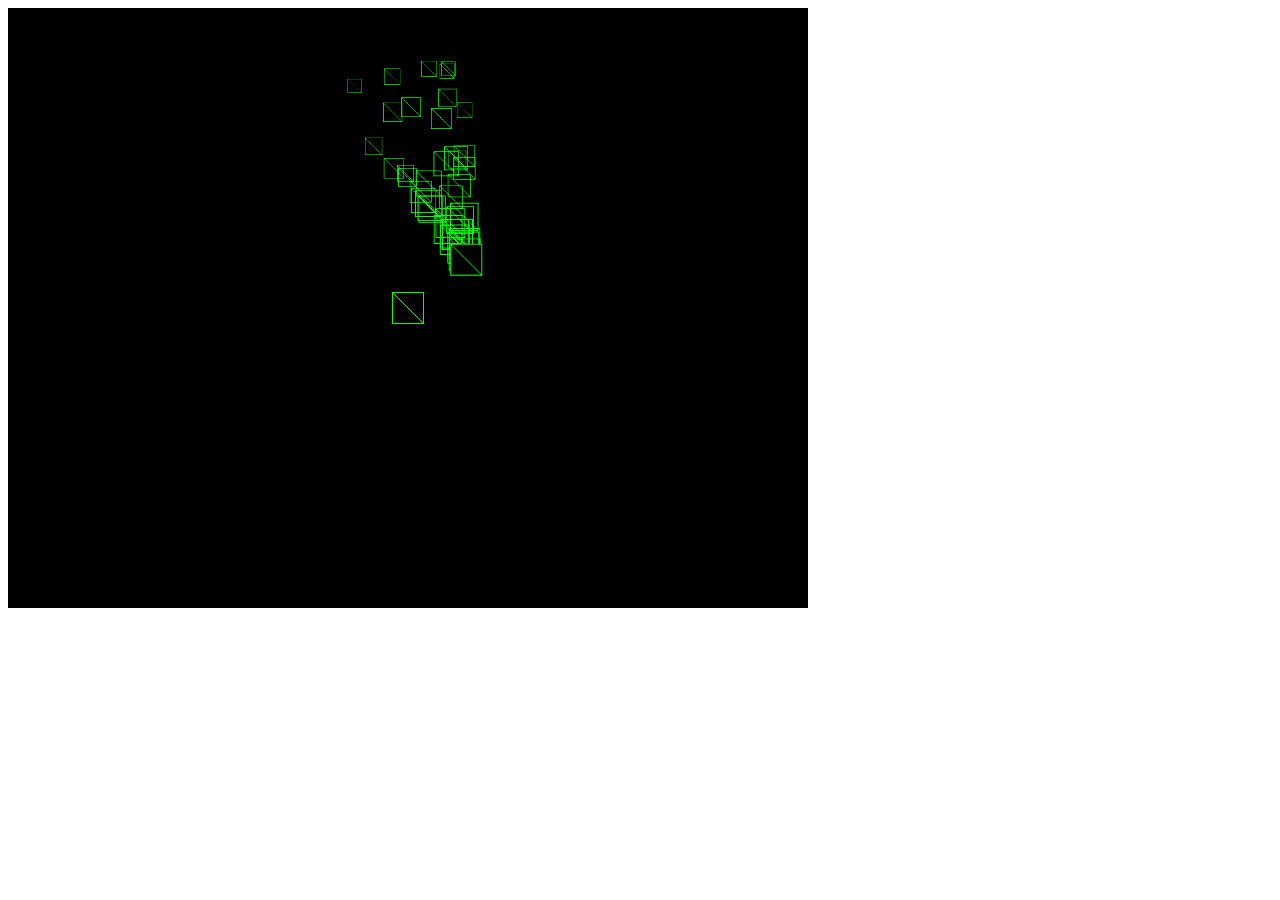
==== PhaserBase/index.html @ 7e5e9a1a "Añadido archivo base con ejemplo de Phaser funcional" ====
<!DOCTYPE html>
<html lang="en" dir="ltr">
  <head>
    <meta charset="utf-8">
    <title></title>
    <script type = "text/javascript" src = "./phaser.min.js">No se pudo cargar phaser</script>
    <script type="text/javascript" src="./gameTest.js">No se pudo cargar el juego</script>
  </head>

  <body>
    
  </body>
</html>
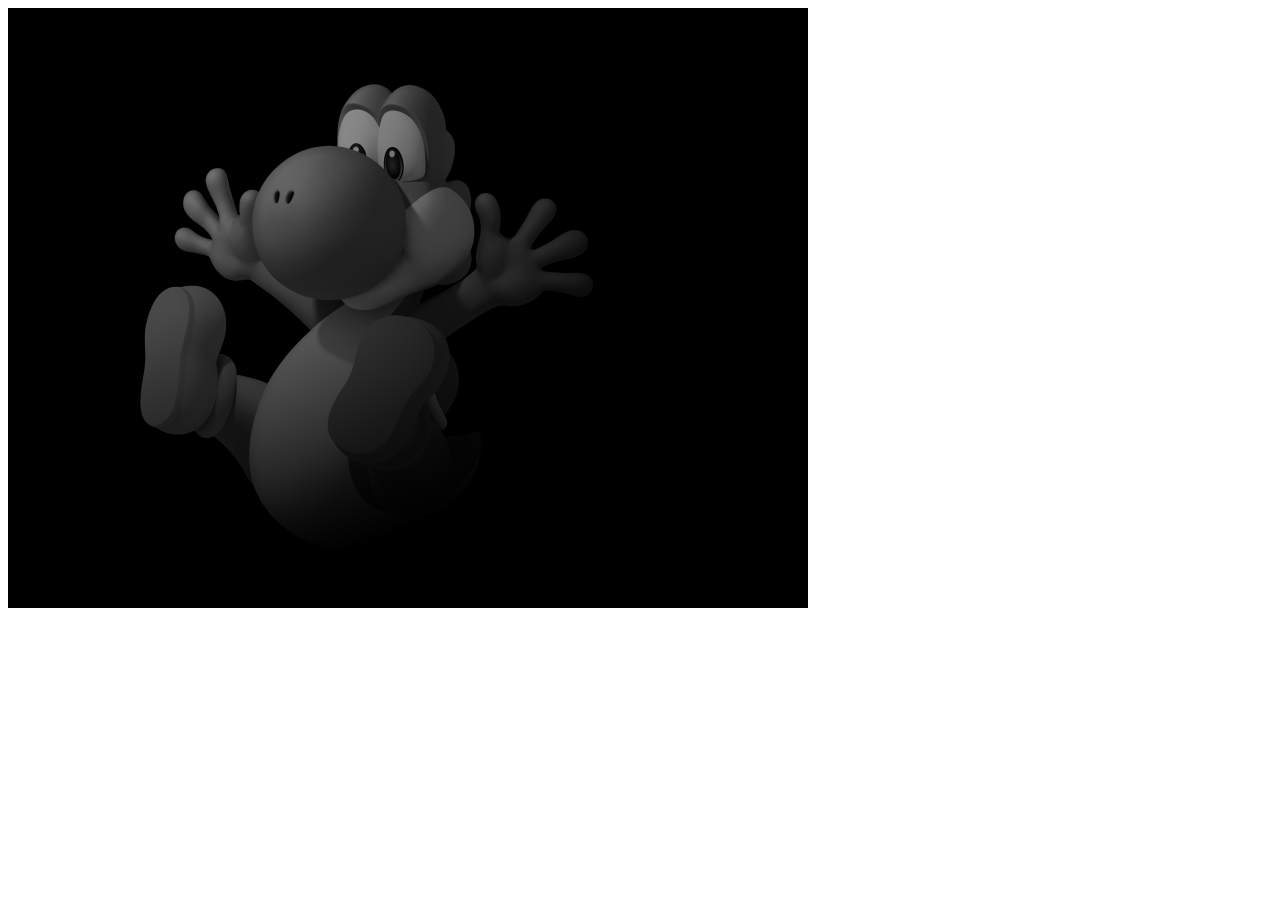
==== commit f8ff8e8b: "greyScale test shader" ====
--- a/PhaserBase/index.html
+++ b/PhaserBase/index.html
@@ -4,10 +4,11 @@
     <meta charset="utf-8">
     <title></title>
     <script type = "text/javascript" src = "./phaser.min.js">No se pudo cargar phaser</script>
+    <script type = "text/javascript" src = "./pipelines.js">No se puedieron cargar las pipelines</script>
     <script type="text/javascript" src="./gameTest.js">No se pudo cargar el juego</script>
   </head>
 
   <body>
-    
+
   </body>
 </html>
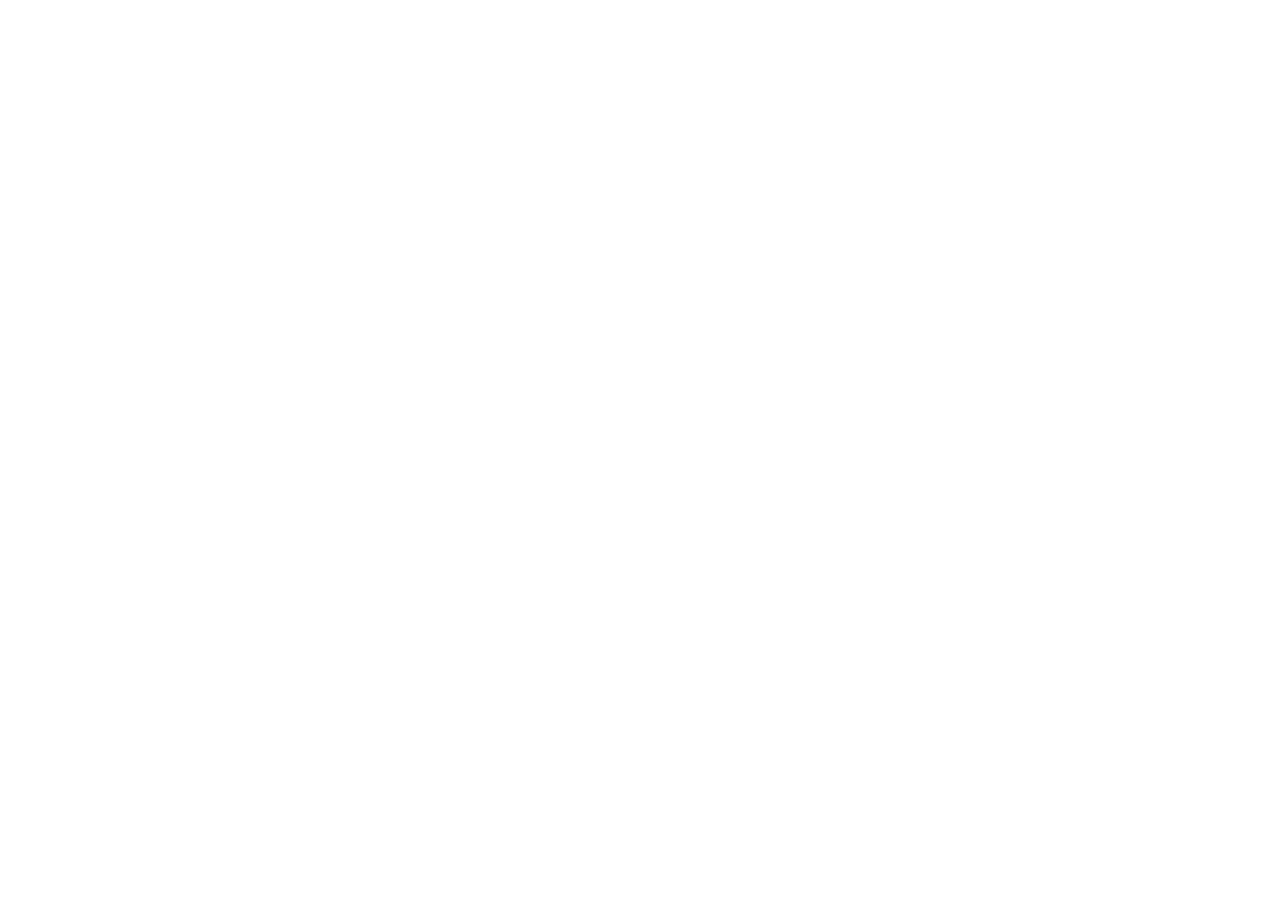
==== commit a9464047: "ray trace working" ====
--- a/PhaserBase/index.html
+++ b/PhaserBase/index.html
@@ -3,7 +3,7 @@
   <head>
     <meta charset="utf-8">
     <title></title>
-    <script type = "text/javascript" src = "./phaser.min.js">No se pudo cargar phaser</script>
+    <script type = "text/javascript" src = "./phaser.js">No se pudo cargar phaser</script>
     <script type = "text/javascript" src = "./pipelines.js">No se puedieron cargar las pipelines</script>
     <script type="text/javascript" src="./gameTest.js">No se pudo cargar el juego</script>
   </head>
